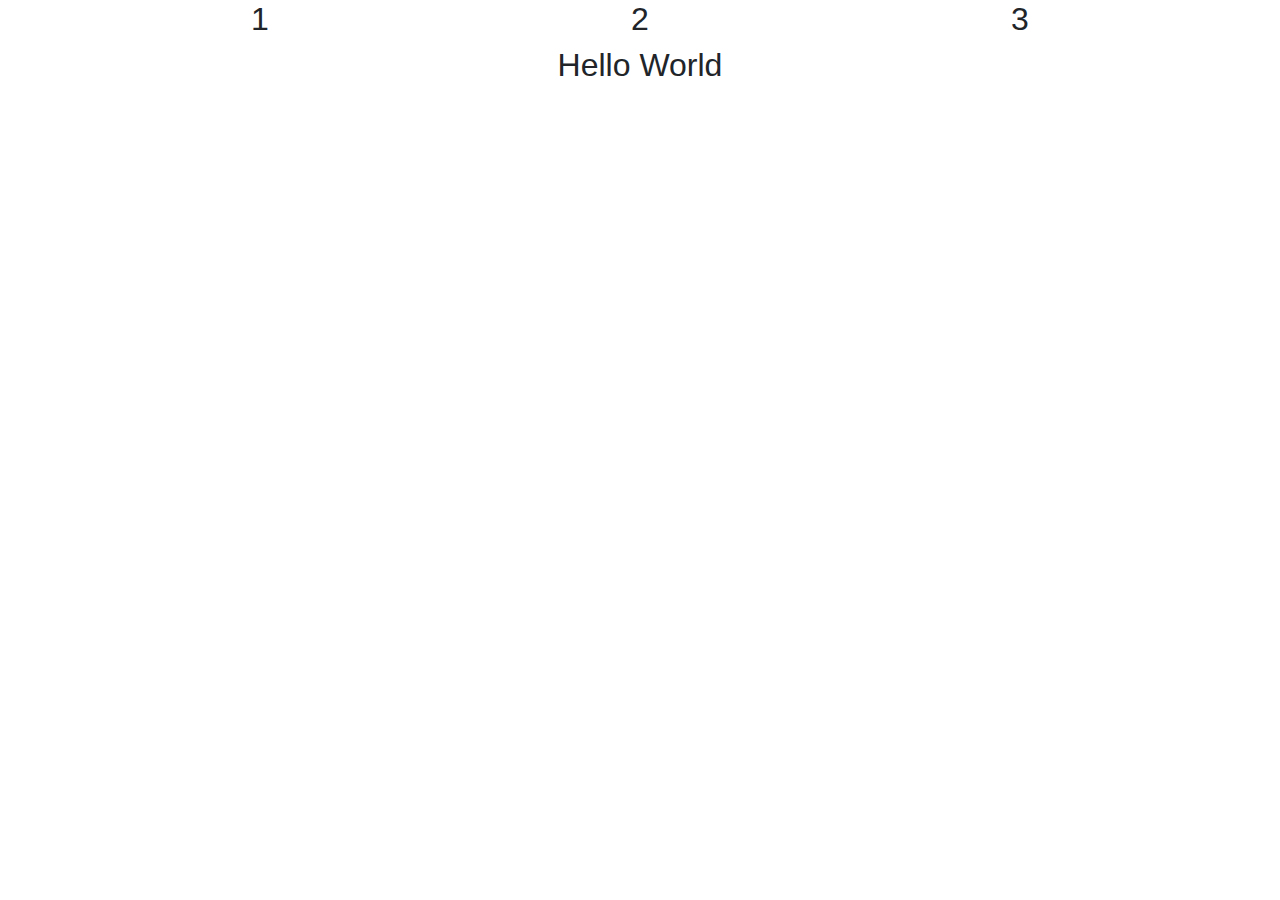
==== projects/mkdir bootstrap/indext.html @ 8770edcf "initial commit" ====
<!DOCTYPE html>
<html lang="en">
<head>
    <meta charset="UTF-8">
    <meta name="viewport" content="width=device-width, initial-scale=1.0">
    <meta http-equiv="X-UA-Compatible" content="ie=edge">
    <link rel="stylesheet" href="https://stackpath.bootstrapcdn.com/bootstrap/4.3.1/css/bootstrap.min.css"
        integrity="sha384-ggOyR0iXCbMQv3Xipma34MD+dH/1fQ784/j6cY/iJTQUOhcWr7x9JvoRxT2MZw1T" crossorigin="anonymous">
    <link rel="stylesheet" href="C:\Users\User\OneDrive\Documents\projects\mkdir bootstrap\css\style.css">
    <title>Document</title>
</head>
<body>
    <div class="container">
        <div class="row justify-content-center">
            <div class="col-md-4 text-center">
                <h2>1</h2>
            </div>
            <div class="col-md-4 text-center">
                <h2>2</h2>
            </div>
            <div class="col-md-4 text-center">
                <h2>3</h2>
            </div>
        </div>
        <div class="row justify-content-center">
            <div class="col-md-12 text-center">
                <h2>Hello World</h2>
            </div>
        </div>
    </div>
    <!-- you dont need more than one container -->
</body>
</html>
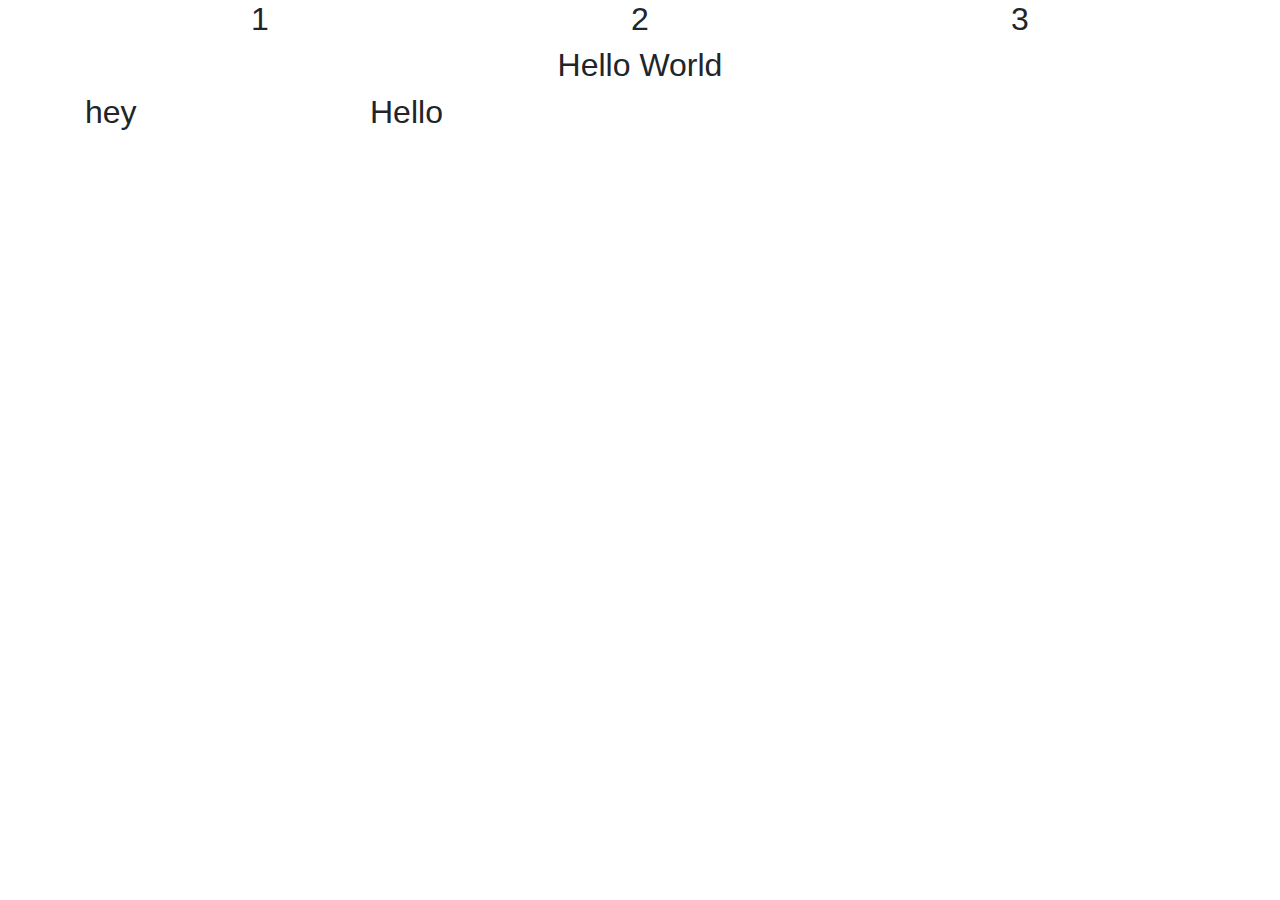
==== commit c7cb86d9: "Training with Bootstrap" ====
--- a/projects/mkdir bootstrap/indext.html
+++ b/projects/mkdir bootstrap/indext.html
@@ -27,6 +27,19 @@
                 <h2>Hello World</h2>
             </div>
         </div>
+        <div class="row">
+            <div class="col-md-3">
+                <h2>hey</h2>
+            </div>
+            <div class="col-md-9">
+                <h2>Hello</h2>
+            </div>
+        </div>
+         
+            <!-- <div class="col-md-9 offset-md-3">
+                <h2>Hello</h2>
+            </div> -->
+        </div> 
     </div>
     <!-- you dont need more than one container -->
 </body>
